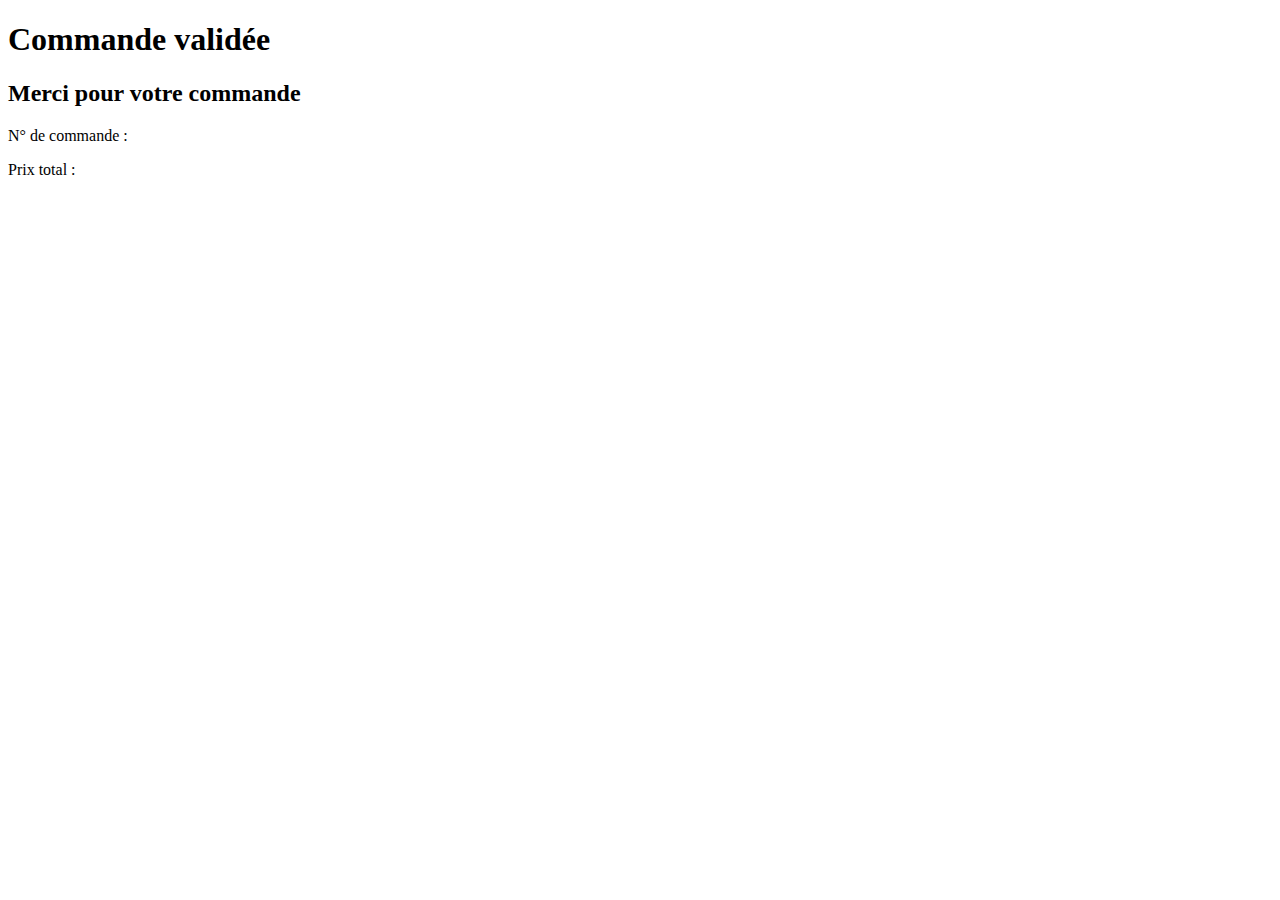
==== confirmation.html @ 9d0db430 "Ajout de la page confirmation de commande + commentaire HTML + tableau du panier fonctionnel avec un" ====
<!DOCTYPE html>
    <html lang="fr-fr">
        <head>
            <meta charset="utf-8"/>
            <link rel="stylesheet" href="style.css">
            <script src="script.js" defer></script>
            <title>Commande confirmée</title>
        </head>
        <body>
            <div id="main">
               <h1>Commande validée</h1>
               <h2>Merci pour votre commande</h2>
               <p id="numero-commande">N° de commande : </p>
               <p id="prix-total">Prix total : </p>
            </div>
        </body>
    </html>
---- style.css ----
img{
    width: 200px;
    height: auto;
}

ul{
    margin-bottom: 50px;
}

table,
td {
    border: 1px solid #333;
}

thead,
tfoot {
    background-color: #C0C0C0;
}
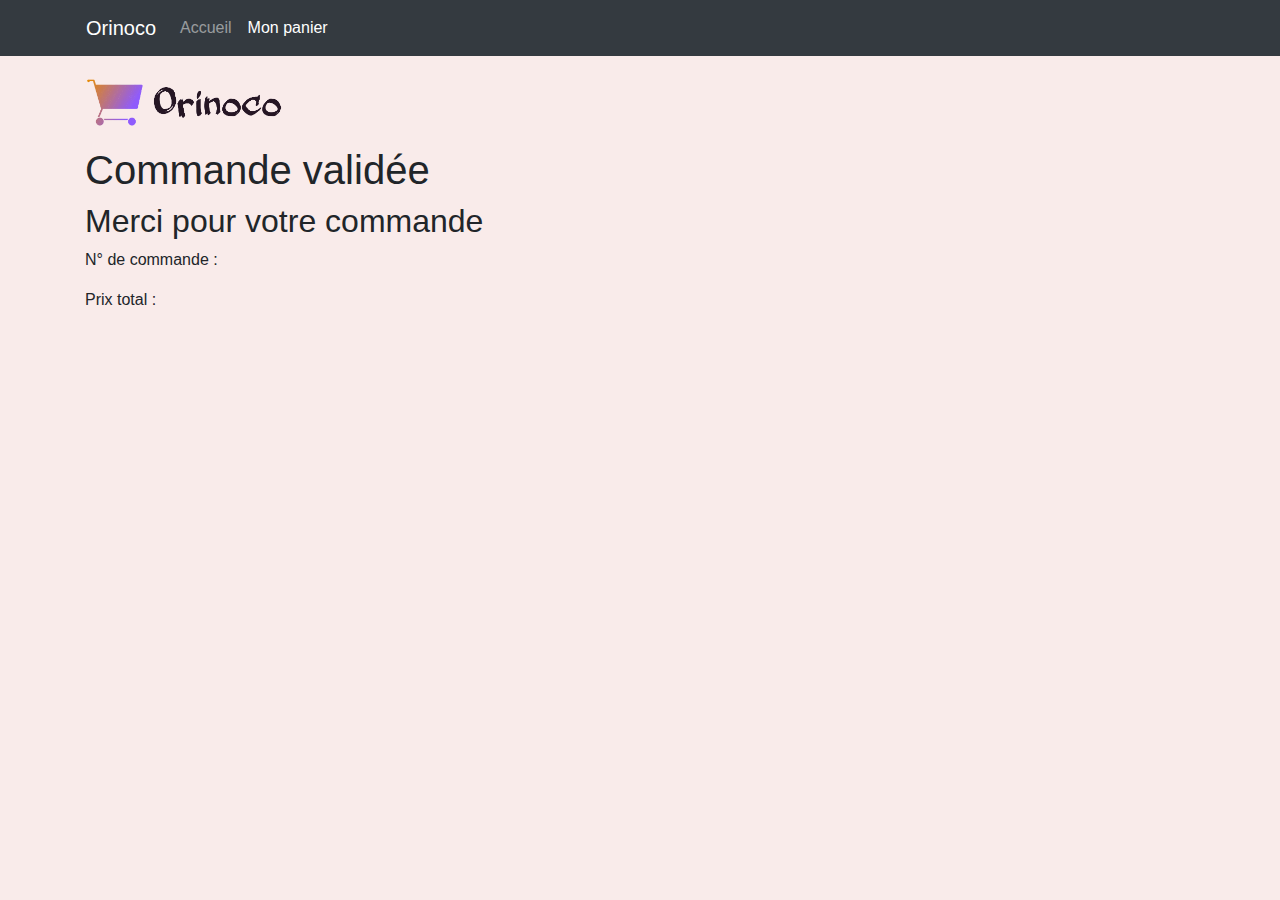
==== commit 6b1c73ef: "Ajout style, animation + formulaire" ====
--- a/confirmation.html
+++ b/confirmation.html
@@ -2,16 +2,42 @@
     <html lang="fr-fr">
         <head>
             <meta charset="utf-8"/>
+            <meta name="viewport" content="width=device-width, initial-scale=1">
+            <link rel="stylesheet" href="https://stackpath.bootstrapcdn.com/bootstrap/4.4.1/css/bootstrap.min.css" integrity="sha384-Vkoo8x4CGsO3+Hhxv8T/Q5PaXtkKtu6ug5TOeNV6gBiFeWPGFN9MuhOf23Q9Ifjh" crossorigin="anonymous">
             <link rel="stylesheet" href="style.css">
             <script src="script.js" defer></script>
             <title>Commande confirmée</title>
         </head>
         <body>
-            <div id="main">
-               <h1>Commande validée</h1>
-               <h2>Merci pour votre commande</h2>
-               <p id="numero-commande">N° de commande : </p>
-               <p id="prix-total">Prix total : </p>
+            <div class="bg-dark">
+                <div class="container">
+                    <div class="row">
+                        <nav class="col navbar navbar-expand-lg navbar-dark">
+                            <a class="navbar-brand" href="index.html">Orinoco</a>
+                            <button class="navbar-toggler" type="button" data-toggle="collapse" data-target="#navbarContent" aria-controls="navbarSupportedContent" aria-expanded="false" aria-label="Toggle navigation">
+                                <span class="navbar-toggler-icon"></span>
+                            </button>
+                            <div id="navbarContent" class="collapse navbar-collapse">
+                                <ul class="navbar-nav">
+                                    <li class="nav-item">
+                                        <a class="nav-link" href="index.html">Accueil</a>
+                                    </li>
+                                    <li class="nav-item active">
+                                        <a class="nav-link" href="panier.html">Mon panier</a>
+                                    </li>
+                                </ul>
+                            </div>
+                        </nav>
+                    </div>
+                </div>
+            </div>
+
+            <div class="container">
+                <img src="images/logo.png" alt="logo d'Orinoco">
+                <h1>Commande validée</h1>
+                <h2>Merci pour votre commande</h2>
+                <p id="numero-commande">N° de commande : </p>
+                <p id="prix-total">Prix total : </p>
             </div>
         </body>
     </html>--- a/style.css
+++ b/style.css
@@ -3,16 +3,56 @@
     height: auto;
 }
 
-ul{
-    margin-bottom: 50px;
+.min-larg{
+    min-width: 100px;
 }
 
-table,
-td {
-    border: 1px solid #333;
+/*input:invalid {
+    border: 2px solid red;
+  }*/
+
+
+body{
+    background-color: #F9EBEA;
 }
 
-thead,
-tfoot {
-    background-color: #C0C0C0;
-}+table tbody tr:nth-child(even){
+    background-color: white;
+}
+table tbody tr:nth-child(odd) {
+    background-color:#D3D3D3; 
+}
+
+.card{
+    margin-bottom: 30px;
+}
+
+.anim-opacity-scale:hover {
+    opacity: 0.75;
+    transform: scale(1.1);
+    transition: transform 250ms ease-in-out, opacity 200ms ease-in-out;
+
+  }
+
+#bouton{
+    background-image: url(images/shopping-cart.svg);
+    background-repeat: no-repeat;
+    background-size: 25px;
+    padding-left:40px;
+    background-position: 5% 50%;
+}
+
+#formulaire{
+    display: none;
+}
+
+@media all and (max-width: 768px) {
+    .invisible-768{
+        display: none;
+    }
+}
+
+form :valid {
+    box-shadow: 0 0 2px 1px green;
+ }
+
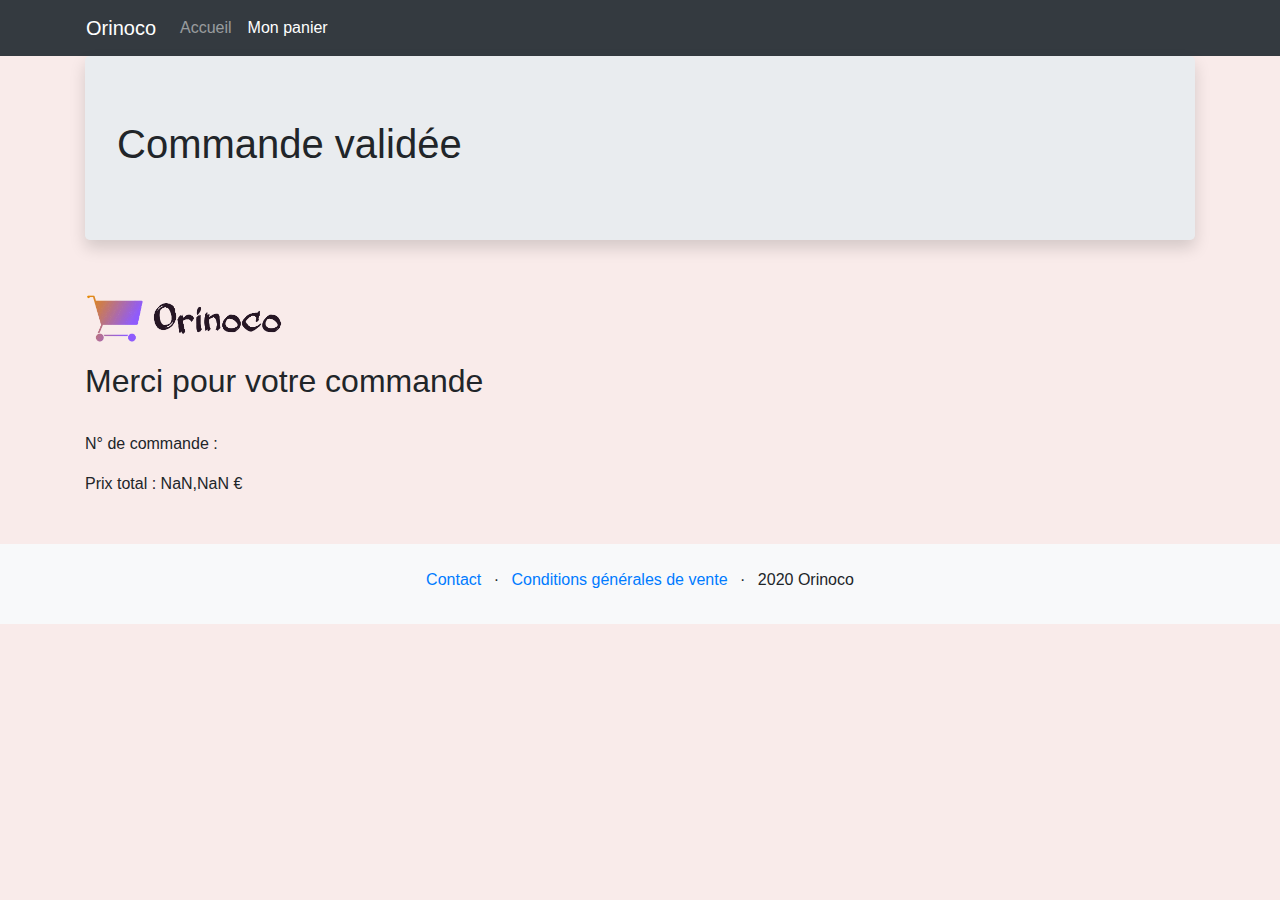
==== commit 722243ef: "Ajout attribut formulaire (pattern, max,..) + commentaires sur tous les fichiers sauf JS" ====
--- a/confirmation.html
+++ b/confirmation.html
@@ -1,43 +1,74 @@
 <!DOCTYPE html>
-    <html lang="fr-fr">
-        <head>
-            <meta charset="utf-8"/>
-            <meta name="viewport" content="width=device-width, initial-scale=1">
-            <link rel="stylesheet" href="https://stackpath.bootstrapcdn.com/bootstrap/4.4.1/css/bootstrap.min.css" integrity="sha384-Vkoo8x4CGsO3+Hhxv8T/Q5PaXtkKtu6ug5TOeNV6gBiFeWPGFN9MuhOf23Q9Ifjh" crossorigin="anonymous">
-            <link rel="stylesheet" href="style.css">
-            <script src="script.js" defer></script>
-            <title>Commande confirmée</title>
-        </head>
-        <body>
-            <div class="bg-dark">
-                <div class="container">
-                    <div class="row">
-                        <nav class="col navbar navbar-expand-lg navbar-dark">
-                            <a class="navbar-brand" href="index.html">Orinoco</a>
-                            <button class="navbar-toggler" type="button" data-toggle="collapse" data-target="#navbarContent" aria-controls="navbarSupportedContent" aria-expanded="false" aria-label="Toggle navigation">
-                                <span class="navbar-toggler-icon"></span>
-                            </button>
-                            <div id="navbarContent" class="collapse navbar-collapse">
-                                <ul class="navbar-nav">
-                                    <li class="nav-item">
-                                        <a class="nav-link" href="index.html">Accueil</a>
-                                    </li>
-                                    <li class="nav-item active">
-                                        <a class="nav-link" href="panier.html">Mon panier</a>
-                                    </li>
-                                </ul>
-                            </div>
-                        </nav>
-                    </div>
-                </div>
-            </div>
-
-            <div class="container">
-                <img src="images/logo.png" alt="logo d'Orinoco">
-                <h1>Commande validée</h1>
-                <h2>Merci pour votre commande</h2>
-                <p id="numero-commande">N° de commande : </p>
-                <p id="prix-total">Prix total : </p>
-            </div>
-        </body>
-    </html>+<html lang="fr-fr">
+<head>
+	<meta charset="utf-8">
+	<meta content="width=device-width, initial-scale=1" name="viewport">
+	<link href="https://stackpath.bootstrapcdn.com/bootstrap/4.4.1/css/bootstrap.min.css" rel="stylesheet">
+	<link href="style.css" rel="stylesheet">
+	<script defer src="script.js">
+	</script>
+	<title>Commande confirmée</title>
+</head>
+<body>
+    <!-- Menu bootstrap -->
+	<div class="bg-dark">
+		<div class="container">
+			<div class="row">
+				<nav class="col navbar navbar-expand-lg navbar-dark">
+					<a class="navbar-brand" href="index.html">Orinoco</a> <button aria-controls="navbarSupportedContent" aria-expanded="false" aria-label="Toggle navigation" class="navbar-toggler" data-target="#navbarContent" data-toggle="collapse" type="button"><span class="navbar-toggler-icon"></span></button>
+					<div class="collapse navbar-collapse" id="navbarContent">
+						<ul class="navbar-nav">
+							<li class="nav-item">
+								<a class="nav-link" href="index.html">Accueil</a>
+							</li>
+							<li class="nav-item active">
+								<a class="nav-link" href="panier.html">Mon panier</a>
+							</li>
+						</ul>
+					</div>
+				</nav>
+			</div>
+		</div>
+    </div>
+    <!-- Jumbotron bootstrap -->
+	<div class="container" id="navbarSupportedContent">
+		<div class="row">
+			<div class="col">
+				<div class="jumbotron shadow">
+					<h1>Commande validée</h1>
+				</div>
+			</div>
+		</div><img alt="logo d'Orinoco" src="images/logo.png">
+		<h2>Merci pour votre commande</h2><br>
+		<p id="numero-commande">N° de commande : <!-- Renvoie du numéro de commande --></p>
+		<p id="prix-total">Prix total : <!-- Rappel du prix total --></p>
+    </div>
+    <!-- Pied de page bootstrap -->
+	<div class="bg-light mt-5">
+		<div class="container">
+			<div class="row pt-4 pb-3">
+				<div class="col">
+					<ul class="list-inline text-center">
+						<li class="list-inline-item">
+							<a href="#">Contact</a>
+						</li>
+						<li class="list-inline-item">&middot;</li>
+						<li class="list-inline-item">
+							<a href="#">Conditions générales de vente</a>
+						</li>
+						<li class="list-inline-item">&middot;</li>
+						<li class="list-inline-item">2020 Orinoco</li>
+					</ul>
+				</div>
+			</div>
+		</div>
+    </div>
+    <!-- Fichier JS bootstrap -->
+	<script src="https://code.jquery.com/jquery-3.4.1.slim.min.js">
+	</script> 
+	<script src="https://cdn.jsdelivr.net/npm/popper.js@1.16.0/dist/umd/popper.min.js">
+	</script> 
+	<script src="https://stackpath.bootstrapcdn.com/bootstrap/4.4.1/js/bootstrap.min.js">
+	</script>
+</body>
+</html>--- a/style.css
+++ b/style.css
@@ -1,58 +1,76 @@
-img{
-    width: 200px;
-    height: auto;
+/* Redimensionne les images pour le tableau panier */
+img {
+	width: 200px;
+	height: auto;
 }
 
-.min-larg{
-    min-width: 100px;
+/* Largeur min pour la colonne prix du tableau panier */
+.min-larg {
+	min-width: 100px;
 }
 
-/*input:invalid {
-    border: 2px solid red;
-  }*/
-
-
-body{
-    background-color: #F9EBEA;
+/* Couleur d'arrière plan */
+body {
+	background-color: #F9EBEA;
 }
 
-table tbody tr:nth-child(even){
-    background-color: white;
-}
-table tbody tr:nth-child(odd) {
-    background-color:#D3D3D3; 
+/* Couleur blanc pour les lignes paires du tableau panier  */
+table tbody tr:nth-child(even) {
+	background-color: white;
 }
 
-.card{
-    margin-bottom: 30px;
+/* Couleur gris clair pour les lignes impaires du tableau panier  */
+table tbody tr:nth-child(odd) {
+	background-color: #D3D3D3;
 }
 
-.anim-opacity-scale:hover {
-    opacity: 0.75;
-    transform: scale(1.1);
-    transition: transform 250ms ease-in-out, opacity 200ms ease-in-out;
-
-  }
-
-#bouton{
-    background-image: url(images/shopping-cart.svg);
-    background-repeat: no-repeat;
-    background-size: 25px;
-    padding-left:40px;
-    background-position: 5% 50%;
+/* Espacement en bas des cards  */
+.card {
+	margin-bottom: 30px;
 }
 
-#formulaire{
-    display: none;
+/* Animation (opacity + scale)  au survol des cards  */
+.anim-opacity-scale:hover {
+	opacity: 0.75;
+	transform: scale(1.1);
+	transition: transform 250ms ease-in-out, opacity 200ms ease-in-out;
+}
+
+/* Image du caddie sur le bouton ajouter au panier  */
+#bouton {
+	background-image: url(images/shopping-cart.svg);
+	background-repeat: no-repeat;
+	background-size: 25px;
+	padding-left: 40px;
+	background-position: 5% 50%;
+}
+
+/* Par défaut : cacher le formulaire. Modification si le panier est non vide */
+#formulaire {
+	display: none;
+}
+
+/* Ombre vert sur les inputs valide */
+form :valid {
+	box-shadow: 0 0 2px 1px green;
 }
 
 @media all and (max-width: 768px) {
-    .invisible-768{
-        display: none;
-    }
+	/* Cache les images du tableau panier */
+	.invisible-768 {
+		display: none;
+	}
 }
 
-form :valid {
-    box-shadow: 0 0 2px 1px green;
- }
-
+@media all and (max-width: 375px) {
+	/* Diminue la taille de police du tableau */
+	table {
+		font-size: 12px;
+	}
+	
+	/* Diminue la taille du bouton "supprimer" et cache le texte du bouton qui dépasse */
+	.btn-size {
+		width: 70px;
+		overflow: hidden;
+	}
+}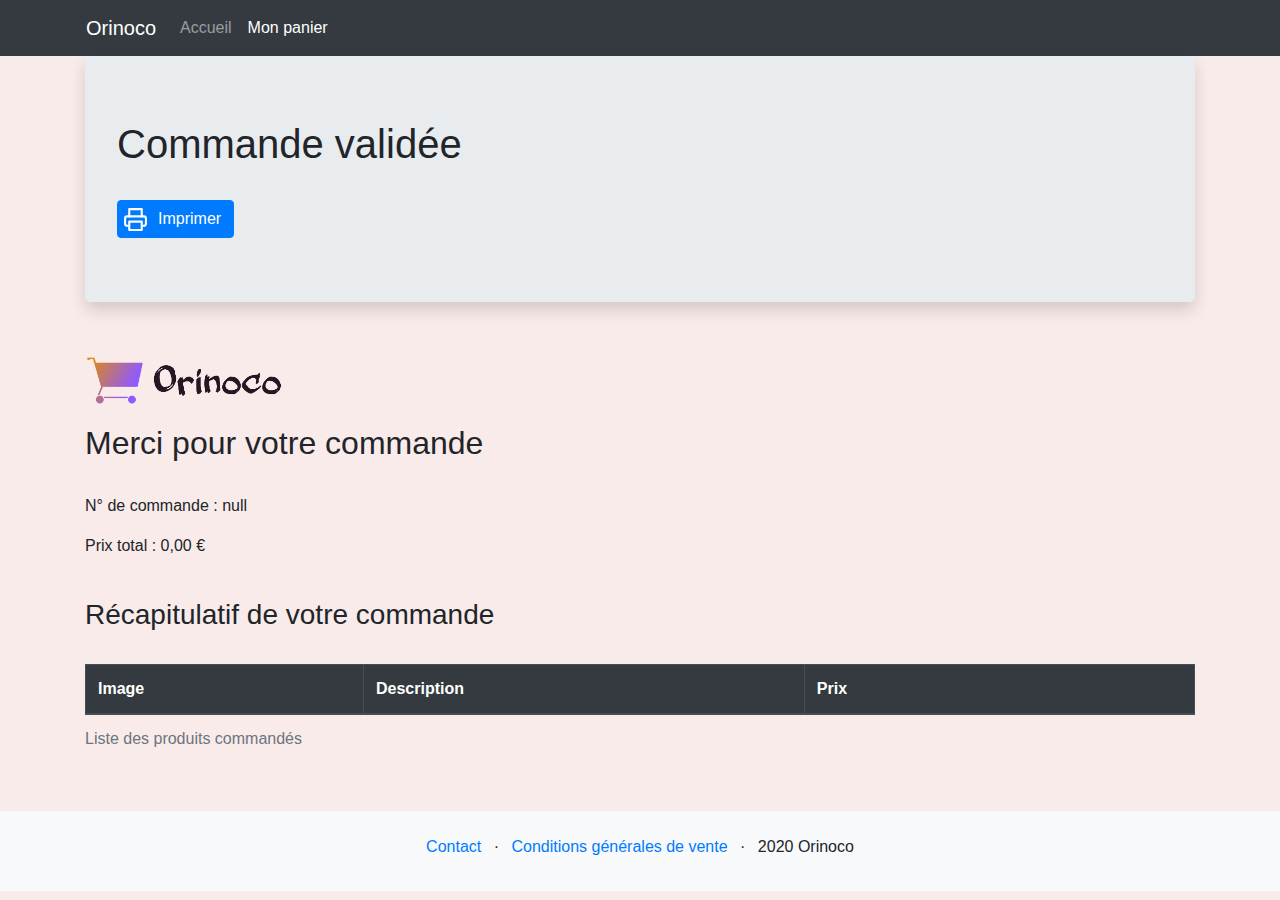
==== commit 98bbc802: "Finilisation + modif page confirmation" ====
--- a/confirmation.html
+++ b/confirmation.html
@@ -36,12 +36,20 @@
 			<div class="col">
 				<div class="jumbotron shadow">
 					<h1>Commande validée</h1>
+					<br>
+					<button id="print" class="btn btn-primary">Imprimer</button>
 				</div>
 			</div>
 		</div><img alt="logo d'Orinoco" src="images/logo.png">
 		<h2>Merci pour votre commande</h2><br>
 		<p id="numero-commande">N° de commande : <!-- Renvoie du numéro de commande --></p>
 		<p id="prix-total">Prix total : <!-- Rappel du prix total --></p>
+		<br>
+		<h3>Récapitulatif de votre commande</h3>
+		<br>
+		<div>
+			<table class="table table-bordered"><caption>Liste des produits commandés</caption><thead class="thead-dark"><tr><th class="align-middle invisible-768">Image</th><th class="align-middle">Description</th><th class="align-middle min-larg">Prix</th></tr></thead><tbody id="corps-tableau"></tbody></table>		
+		</div>
     </div>
     <!-- Pied de page bootstrap -->
 	<div class="bg-light mt-5">
@@ -62,7 +70,7 @@
 				</div>
 			</div>
 		</div>
-    </div>
+	</div>
     <!-- Fichier JS bootstrap -->
 	<script src="https://code.jquery.com/jquery-3.4.1.slim.min.js">
 	</script> 
--- a/style.css
+++ b/style.css
@@ -45,6 +45,15 @@
 	background-position: 5% 50%;
 }
 
+/* Image d'une imprimante sur le bouton imprimer  */
+#print {
+	background-image: url(images/print.svg);
+	background-repeat: no-repeat;
+	background-size: 25px;
+	padding-left: 40px;
+	background-position: 5% 50%;
+}
+
 /* Par défaut : cacher le formulaire. Modification si le panier est non vide */
 #formulaire {
 	display: none;
